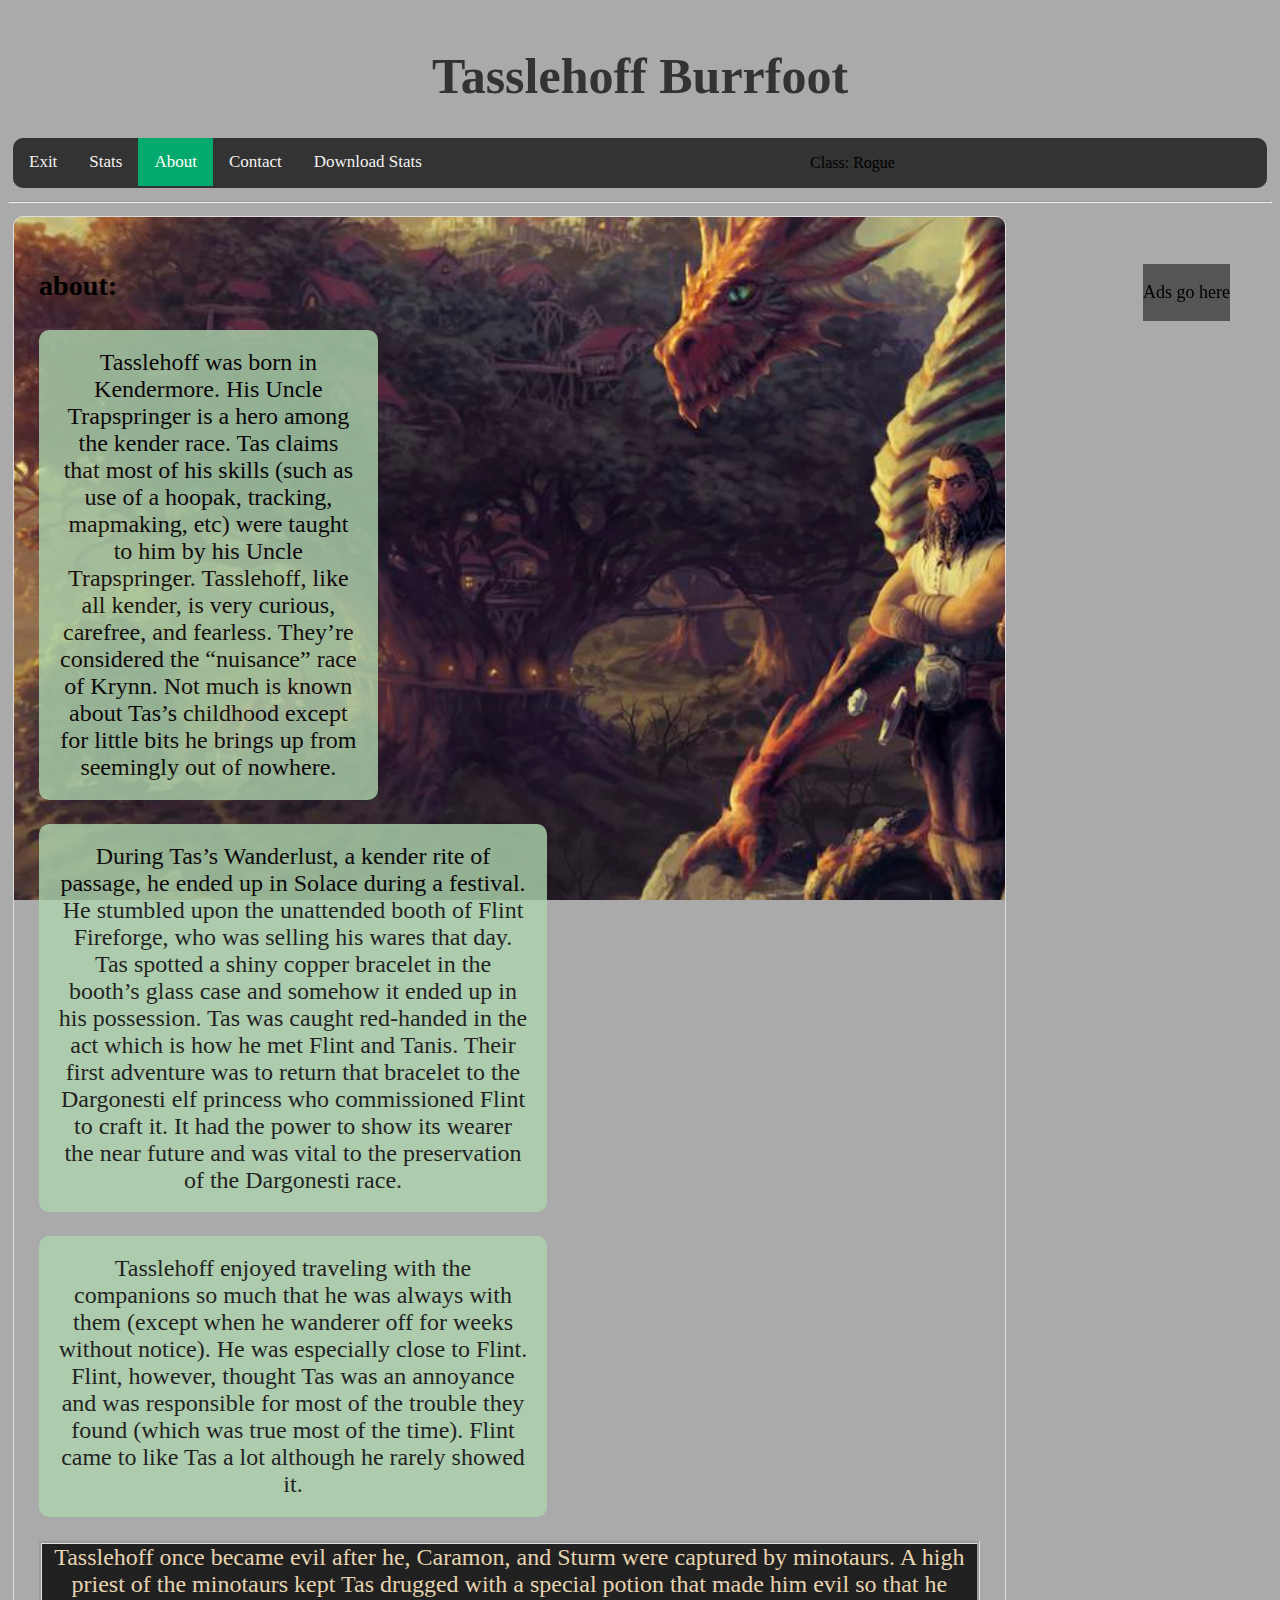
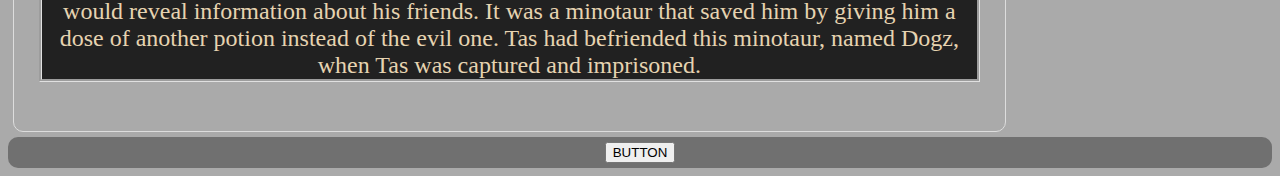
==== about.html @ b39be412 "032923" ====
<!DOCTYPE html>
<html lang="en">

<head>
    <meta charset="UTF-8">
    <meta name="viewport" content="width=device-width, initial-scale=1.0">
    <title>About</title>

    <link rel="stylesheet" type="text/css" href="css/styles.css">

</head>

<body>
    <header>
        <h1>Tasslehoff Burrfoot</h1>
        <div class="topnav">
            <a href="/index.html">Exit</a>
            <a href="/stats.html">Stats</a>
            <a class="active" href="/about.html">About</a>
            <a href="/contact.html">Contact</a>
            <a href="images/tassStats.png" download>Download Stats</a>
            <p class="navbar-text">Class: Rogue</p>
        </div>
    </header>
    <hr>

    <section>

        <div class="grid-container">

            <div id="about" style="background-image: url(images/dragonlance.jpg)">
                <h3>about:</h3>
                <p id="about1">
                    Tasslehoff was born in Kendermore. His Uncle Trapspringer is a hero
                    among the kender race. Tas claims that most of his skills
                    (such as use of a hoopak, tracking, mapmaking, etc) were taught to
                    him by his Uncle Trapspringer. Tasslehoff, like all kender,
                    is very curious, carefree, and fearless. They’re considered the
                    “nuisance” race of Krynn. Not much is known about Tas’s
                    childhood except for little bits he brings up from seemingly out
                    of nowhere.
                </p>
                <p id="about2">
                    During Tas’s Wanderlust, a kender rite of passage, he ended up in Solace during a festival. He
                    stumbled
                    upon the unattended
                    booth of Flint Fireforge, who was selling his wares that day. Tas spotted a shiny copper bracelet in
                    the
                    booth’s glass case
                    and somehow it ended up in his possession. Tas was caught red-handed in the act which is how he met
                    Flint and Tanis. Their
                    first adventure was to return that bracelet to the Dargonesti elf princess who commissioned Flint to
                    craft it. It had the
                    power to show its wearer the near future and was vital to the preservation of the Dargonesti race.
                </p>
                <p id="about3">
                    Tasslehoff enjoyed traveling with the companions so much that he was always with them (except when
                    he
                    wanderer off for weeks
                    without notice). He was especially close to Flint. Flint, however, thought Tas was an annoyance and
                    was
                    responsible for most
                    of the trouble they found (which was true most of the time). Flint came to like Tas a lot although
                    he
                    rarely showed it.
                </p>

                </p>
                <p class="about4">
                    Tasslehoff once became evil after he, Caramon, and Sturm were captured by minotaurs. A high priest
                    of
                    the minotaurs kept
                    Tas drugged with a special potion that made him evil so that he would reveal information about his
                    friends. It was a minotaur
                    that saved him by giving him a dose of another potion instead of the evil one. Tas had befriended
                    this
                    minotaur, named Dogz,
                    when Tas was captured and imprisoned.
                </p>

            </div>
        </div>


    <div id="ads">
        <p>Ads go here</p>
    </div>
</section>
    
    <footer>
        <button type="button" button id="button">BUTTON</button>
        <!--<button id="button"><a href="ResumeOutline.rtf" ;>DOWNLOAD NOW!</a></button>-->
    </footer>



</body>

</html>
---- css/styles.css ----
body {
    /*background-color: #eeeeee;*/
    background-color: #aaaaaa;
    text-align: center;
}

h1 {
    text-align: center;
    font-size: 50px;
    color: #333;

}

h3 {
    text-align: left;
}

/* Add a black background color to the top navigation */
.topnav {
    background-color: #333;
    overflow: hidden;
    border-radius: 10px;
}

/* Style the links inside the navigation bar */
.topnav a {
    float: left;
    color: #f2f2f2;
    text-align: center;
    padding: 14px 16px;
    text-decoration: none;
    font-size: 17px;
}

/* Change the color of links on hover */
.topnav a:hover {
    background-color: #ddd;
    color: black;
}

/* Add a color to the active/current link */
.topnav a.active {
    background-color: #04AA6D;
    color: white;
}

#intro {
    border-style: solid;
    border: 0px solid #0a0a0a;
    /*background-image: url(images/tassStats.png);*/




}

.introBody {
    background-color: #111111;

}

.introPhoto {
    height: 25vw;
    position: relative;
    animation-name: intro;
    animation-duration: 25s;
    animation-delay: 0s;
    animation-iteration-count: 1;


}


@keyframes intro {

    0% {
        opacity: 0;
        right: 0vw;
        bottom: 0vw;
    }

    25% {
        opacity: 0;
        right: 0vw;
        bottom: 20vw;
    }

    50% {
        opacity: 0;
        right: 20vw;
        bottom: 20vw;
    }

    75% {
        opacity: 0;
        right: 30vw;
        bottom: 0vw;
    }

    100% {
        opacity: 1;
        right: 0vw;
        bottom: 0vw;
    }
}


.introButton {
    background-color: #111111;
    padding: 15px 32px;
    text-align: center;
    text-decoration: none;
    display: inline-block;
    font-size: x-large;
    color: #e6dede;
    position: relative;
    animation: enter 3s infinite;
    animation-timing-function: linear;
    animation-delay: 26s;
    opacity: 0;

}

@keyframes enter {
    from {
        opacity: 1;

    }

    to {
        opacity: 0;
        color: #111111;

    }

}

.quote1 {
    border-style: none;
    font-size: x-large;
    color: #aaaaaa;
    animation-name: quote;
    animation-duration: 4s;
    animation-delay: 2s;
    animation-iteration-count: 1;
    opacity: 0;
    margin: 3vw 40vw 0vw 20vw;
}

@keyframes quote {
    0% {
        opacity: 0;

    }

    25% {
        opacity: 0.3;

    }

    50% {
        opacity: 1;

    }

    75% {
        opacity: 0.5;

    }

    100% {
        opacity: 0;

    }
}

.quote2 {
    border-style: none;
    margin: 0vw 45vw 0vw 20vw;
    font-size: x-large;
    color: #aaaaaa;
    animation-name: quote;
    animation-duration: 7s;
    animation-delay: 6s;
    animation-iteration-count: 1;
    opacity: 0;
}

@keyframes quote {
    0% {
        opacity: 0;

    }

    25% {
        opacity: 0.5;

    }

    50% {
        opacity: 1;

    }

    75% {
        opacity: 1;

    }

    100% {
        opacity: 0;

    }
}

.quote3 {
    border-style: none;
    margin: 0vw 45vw 0vw 20vw;
    font-size: x-large;
    color: #aaaaaa;
    animation-name: quote;
    animation-duration: 8s;
    animation-delay: 13s;
    animation-iteration-count: 1;
    opacity: 0;
}

@keyframes quote {
    0% {
        opacity: 0;

    }

    25% {
        opacity: 0.5;

    }

    50% {
        opacity: 1;

    }

    75% {
        opacity: 1;

    }

    100% {
        opacity: 0;

    }
}


/*.main{
    width: 60%;
}*/
#about {
    border-style: groove;
    padding: 2%;
    font-size: x-large;
    /*background-image: url("images/dragonlance.jpg");*/
    background-size: cover;
    width: 75%;
    border: 3px solid #0a0a0a;
    border: 1px solid #ddd;
    border-radius: 10px;
    background-attachment: fixed;
}

#about1 {
    /* border-style: hidden;*/
    padding: 2%;
    font-size: x-large;
    background-color: #aed5ae;
    position: left;
    width: 32%;
    opacity: 0.8;
    border-radius: 10px;
}

#about2 {
    padding: 2%;
    font-size: x-large;
    background-color: #aed5ae;
    position: left;
    width: 50%;
    opacity: 0.8;
    border-radius: 10px;
}

#about3 {
    padding: 2%;
    font-size: x-large;
    background-color: #aed5ae;
    position: left;
    width: 50%;
    opacity: 0.8;
    border-radius: 10px;
}

.about4 {
    background-color: #000000;
    color: wheat;
    border-style: groove;
    font-size: x-large;
    opacity: 0.8;
}

#ads {
    border-style: none;
    font-size: x-large;
    background-color: #575454;
    position: fixed;
    top: 8px;
    right: 50px;
    font-size: 18px;
    margin-top: 20vw;
}

.grid-container {
    display: gird;
    grid-template-columns: 1fr 1fr;
    grid-gap: 20px;
}

/* *aside { 
	/* border: 3px solid #73AD21; 
    font-size: x-large;
    background-color: #aaaaaa;
    position: absolute;
    top: 230px;
    right: 0;
    width: 370px;
    height: 30%;
*/
footer {
    background: #707070;
    border-radius: 10px;
}

header,
nav,
section,
aside,
footer {
    padding: 5px;
}

#section1 {
    border-style: solid;
    border: 3px solid #0a0a0a;
    border-radius: 500px 500px 0px 0px;
    padding: 5px;
    /*background-image: url("images/tassFire.webp");*/
    height: 300px;
    margin: 10px 300px 10px 300px;
    background-attachment: fixed;
    background-position: center;
    background-repeat: no-repeat;
    background-color: black;

}

#section2 {
    border-style: solid;
    border: 3px solid #0a0a0a;
    border-radius: 0px 0px 500px 500px;
    padding: 5px;
    /*background-image: url("images/tassFire.webp");*/
    height: 300px;
    margin: 10px 300px 10px 300px;
    background-attachment: fixed;
    background-position: center;
}

#social {
    margin-top: 500px;
}
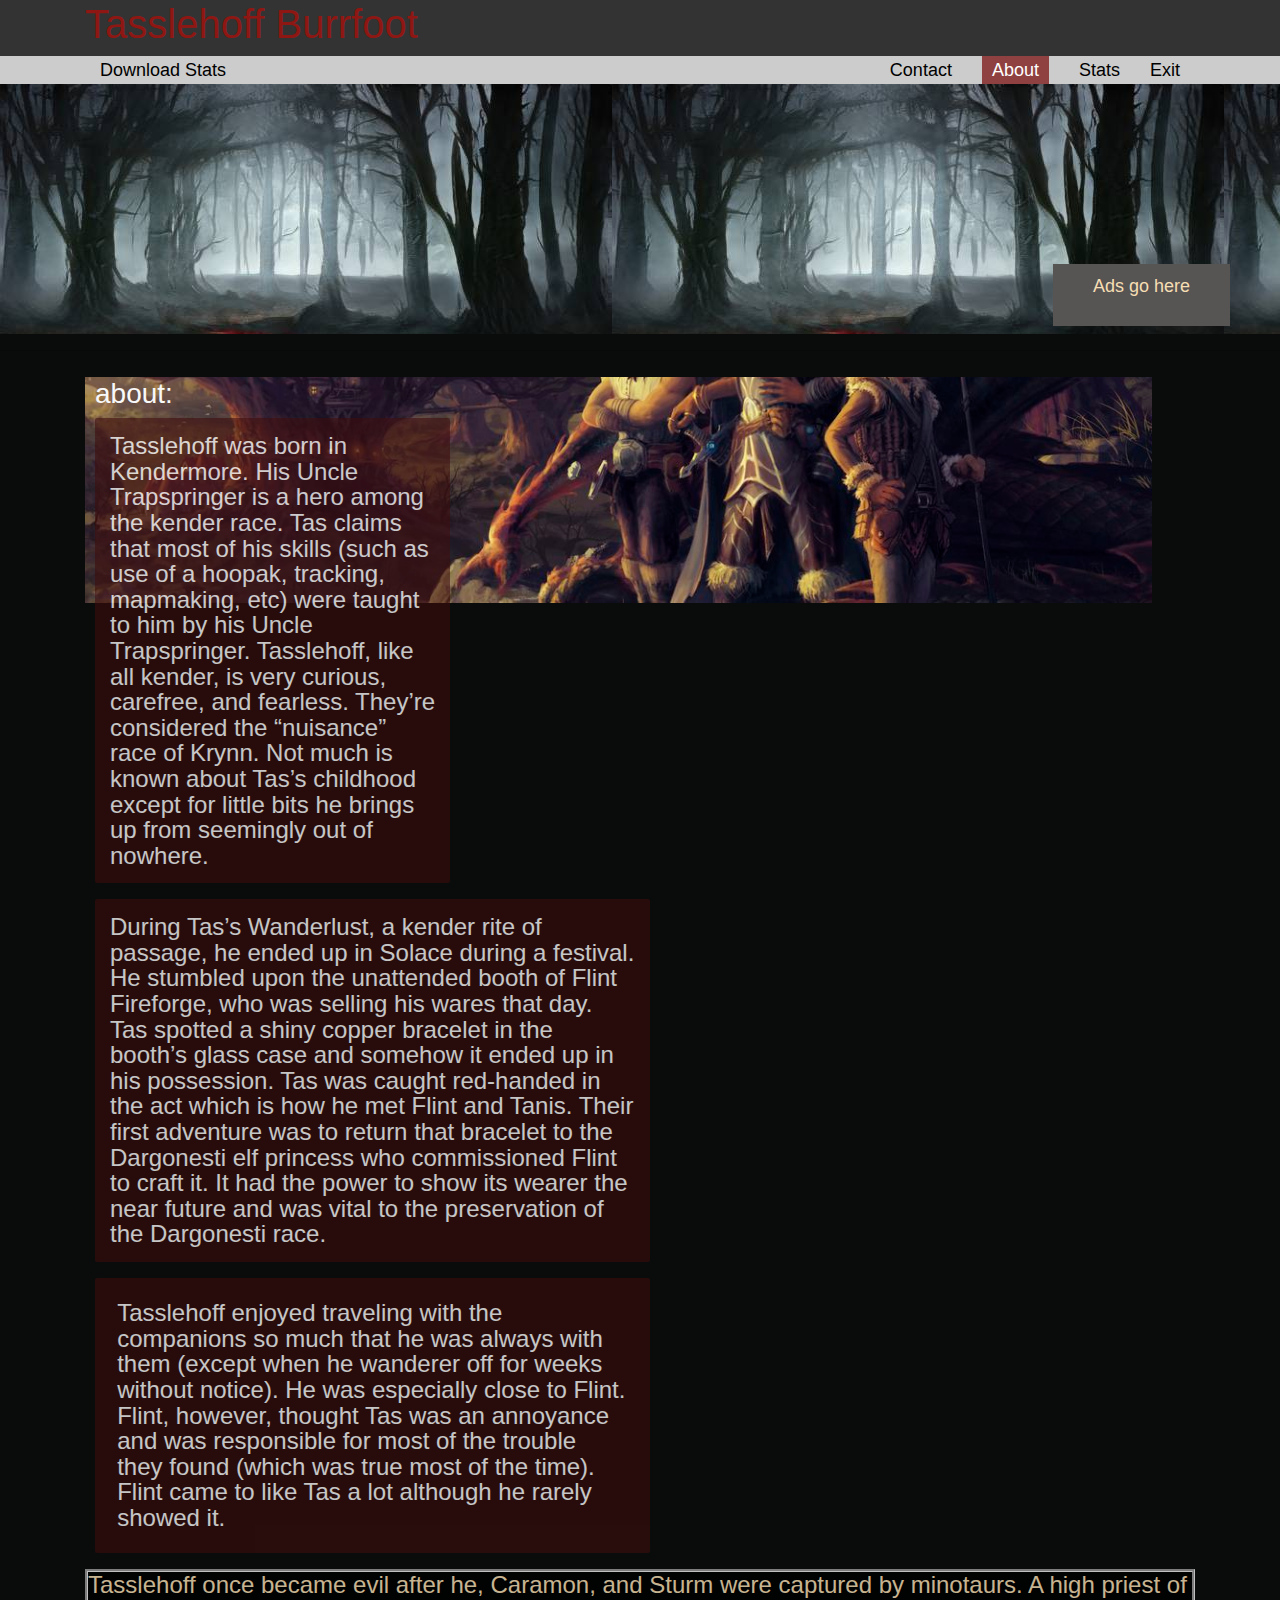
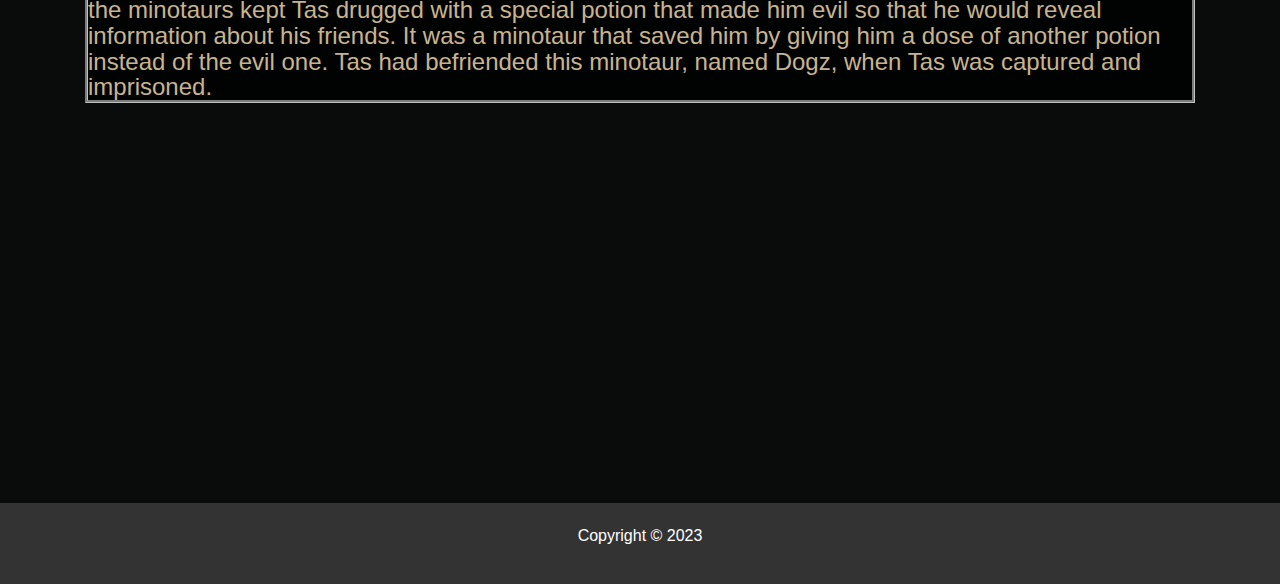
==== commit e9b2d982: "050223" ====
--- a/about.html
+++ b/about.html
@@ -5,28 +5,42 @@
     <meta charset="UTF-8">
     <meta name="viewport" content="width=device-width, initial-scale=1.0">
     <title>About</title>
-
+    <link rel="stylesheet" href="https://stackpath.bootstrapcdn.com/bootstrap/4.3.1/css/bootstrap.min.css"
+        integrity="sha384-ggOyR0iXCbMQv3Xipma34MD+dH/1fQ784/j6cY/iJTQUOhcWr7x9JvoRxT2MZw1T" crossorigin="anonymous">
+    <script src="https://cdn.jsdelivr.net/npm/bootstrap@5.3.0-alpha3/dist/js/bootstrap.bundle.min.js"
+        integrity="sha384-ENjdO4Dr2bkBIFxQpeoTz1HIcje39Wm4jDKdf19U8gI4ddQ3GYNS7NTKfAdVQSZe"
+        crossorigin="anonymous"></script>
     <link rel="stylesheet" type="text/css" href="css/styles.css">
-
 </head>
 
 <body>
-    <header>
-        <h1>Tasslehoff Burrfoot</h1>
-        <div class="topnav">
-            <a href="/index.html">Exit</a>
-            <a href="/stats.html">Stats</a>
-            <a class="active" href="/about.html">About</a>
-            <a href="/contact.html">Contact</a>
-            <a href="images/tassStats.png" download>Download Stats</a>
-            <p class="navbar-text">Class: Rogue</p>
+    <header id="mainHeader">
+        <div class="container">
+            <h1>Tasslehoff Burrfoot</h1>
         </div>
     </header>
+
+    <nav id="mainNav">
+        <div class="container">
+            <ul>
+                <li><a href="/index.html">Exit</a></li>
+                <li><a href="/stats.html">Stats</a></li>
+                <li><a class="active" href="/about.html">About</a></li>
+                <li><a href="/contact.html">Contact</a></li>
+                <li style="float:left"><a href="images/tassStats.png" download>Download Stats</a></li>
+            </ul>
+        </div>
+    </nav>
+
+    <section id="jumbo">
+        <div class="container">
+
+        </div>
+    </section>
+
     <hr>
 
-    <section>
-
-        <div class="grid-container">
+        <div class="container">
 
             <div id="about" style="background-image: url(images/dragonlance.jpg)">
                 <h3>about:</h3>
@@ -80,18 +94,15 @@
 
             </div>
         </div>
-
-
+   
+    <div class="clearFix"></div>
     <div id="ads">
         <p>Ads go here</p>
     </div>
-</section>
     
-    <footer>
-        <button type="button" button id="button">BUTTON</button>
-        <!--<button id="button"><a href="ResumeOutline.rtf" ;>DOWNLOAD NOW!</a></button>-->
+    <footer id="mainFooter">
+        <p>Copyright &copy; 2023</p>
     </footer>
-
 
 
 </body>
--- a/css/styles.css
+++ b/css/styles.css
@@ -1,68 +1,97 @@
 body {
-    /*background-color: #eeeeee;*/
-    background-color: #aaaaaa;
-    text-align: center;
-}
-
-h1 {
-    text-align: center;
-    font-size: 50px;
-    color: #333;
-
-}
-
-h3 {
-    text-align: left;
-}
+
+    background-color: #0a0c0b;
+    color: whitesmoke;
+    font-family: Arial, Helvetica, sans-serif;
+    font-size: 16px;
+    line-height: 1.6em;
+    margin: 0;
+}
+.clearFix {
+    clear: both;
+}
+.container {
+    
+    margin: auto;
+    overflow: hidden;
+    
+}
+#mainHeader {
+    background-color: #333;
+    color: rgba(199, 7, 0, 0.637);
+}
+#mainFooter {
+    background-color: #333;
+    color: #fff;
+    text-align: center;
+    padding: 20px;
+    margin-top: 30%;
+}
+
+/* NAVIGATION BAR */
 
 /* Add a black background color to the top navigation */
-.topnav {
-    background-color: #333;
-    overflow: hidden;
-    border-radius: 10px;
-}
-
+#mainNav {
+    background-color: #ccc;
+    color: black;
+    position: -webkit-sticky;
+    position: sticky;
+    top: 0;
+    z-index: 1;
+    
+    
+}
+#mainNav ul {
+    padding: 0;
+    margin: 0;
+    list-style: none;
+}
+#mainNav li {
+    float: right;
+    display: inline;
+    padding: 2px 15px 0 15px;
+    
+
+}
 /* Style the links inside the navigation bar */
-.topnav a {
-    float: left;
-    color: #f2f2f2;
-    text-align: center;
-    padding: 14px 16px;
-    text-decoration: none;
-    font-size: 17px;
+#mainNav a {
+   color: black;
+   text-decoration: none;
+   font-size: 18px;
 }
 
 /* Change the color of links on hover */
-.topnav a:hover {
-    background-color: #ddd;
-    color: black;
+#mainNav li:hover {
+    background: #ddd;
+    
 }
 
 /* Add a color to the active/current link */
-.topnav a.active {
-    background-color: #04AA6D;
+#mainNav li a.active {
+    background-color: #7a0e0ebb;
     color: white;
-}
-
-#intro {
+    padding: 10px;
+}
+
+
+/* INDEX PAGE */
+
+#div.index {
     border-style: solid;
     border: 0px solid #0a0a0a;
     /*background-image: url(images/tassStats.png);*/
-
-
-
-
-}
-
-.introBody {
+}
+
+.index {
     background-color: #111111;
-
-}
-
-.introPhoto {
+    text-align: center;
+
+}
+
+.indexPhoto {
     height: 25vw;
     position: relative;
-    animation-name: intro;
+    animation-name: index;
     animation-duration: 25s;
     animation-delay: 0s;
     animation-iteration-count: 1;
@@ -71,7 +100,8 @@
 }
 
 
-@keyframes intro {
+
+@keyframes index {
 
     0% {
         opacity: 0;
@@ -105,6 +135,94 @@
 }
 
 
+.indexButton {
+    background-color: #111111;
+    padding: 15px 32px;
+    text-align: center;
+    text-decoration: none;
+    display: inline-block;
+    font-size: x-large;
+    color: #e6dede;
+    position: relative;
+    animation: enter 3s infinite;
+    animation-timing-function: linear;
+    animation-delay: 0s; /*26s*/
+    opacity: 0;   
+    z-index: 1;
+    
+}
+
+
+div.quote1 {
+    border-style: none;
+    font-size: x-large;
+    color: #aaaaaa;
+    position: relative;
+    animation-name: quote;
+    animation-duration: 4s;
+    animation-delay: 2s;
+    animation-iteration-count: 1;
+    opacity: 0;
+    margin: 0vw 40vw 0vw 20vw;
+}
+
+@keyframes quote {
+    0% {
+        opacity: 0;
+
+    }
+
+    25% {
+        opacity: 0.3;
+
+    }
+
+    50% {
+        opacity: 1;
+
+    }
+
+    75% {
+        opacity: 0.5;
+
+    }
+
+    100% {
+        opacity: 0;
+
+    }
+}
+
+.quote2 {
+    border-style: none;
+    margin: 0vw 45vw 0vw 20vw;
+    font-size: x-large;
+    color: #aaaaaa;
+    position: relative;
+    animation-name: quote;
+    animation-duration: 7s;
+    animation-delay: 6s;
+    animation-iteration-count: 1;
+    opacity: 0;
+}
+
+
+
+
+.quote3 {
+    border-style: none;
+    margin: 0vw 45vw 0vw 20vw;
+    font-size: x-large;
+    color: #aaaaaa;
+    position: relative;
+    animation-name: quote;
+    animation-duration: 8s;
+    animation-delay: 13s;
+    animation-iteration-count: 1;
+    opacity: 0;
+}
+
+/*BUTTON TO INTRO PAGE*/
 .introButton {
     background-color: #111111;
     padding: 15px 32px;
@@ -116,7 +234,7 @@
     position: relative;
     animation: enter 3s infinite;
     animation-timing-function: linear;
-    animation-delay: 26s;
+    animation-delay: 28s;
     opacity: 0;
 
 }
@@ -135,246 +253,175 @@
 
 }
 
-.quote1 {
-    border-style: none;
-    font-size: x-large;
-    color: #aaaaaa;
-    animation-name: quote;
-    animation-duration: 4s;
-    animation-delay: 2s;
-    animation-iteration-count: 1;
-    opacity: 0;
-    margin: 3vw 40vw 0vw 20vw;
-}
-
-@keyframes quote {
-    0% {
-        opacity: 0;
-
-    }
-
-    25% {
-        opacity: 0.3;
-
-    }
-
-    50% {
-        opacity: 1;
-
-    }
-
-    75% {
-        opacity: 0.5;
-
-    }
-
-    100% {
-        opacity: 0;
-
-    }
-}
-
-.quote2 {
-    border-style: none;
-    margin: 0vw 45vw 0vw 20vw;
-    font-size: x-large;
-    color: #aaaaaa;
-    animation-name: quote;
-    animation-duration: 7s;
-    animation-delay: 6s;
-    animation-iteration-count: 1;
-    opacity: 0;
-}
-
-@keyframes quote {
-    0% {
-        opacity: 0;
-
-    }
-
-    25% {
-        opacity: 0.5;
-
-    }
-
-    50% {
-        opacity: 1;
-
-    }
-
-    75% {
-        opacity: 1;
-
-    }
-
-    100% {
-        opacity: 0;
-
-    }
-}
-
-.quote3 {
-    border-style: none;
-    margin: 0vw 45vw 0vw 20vw;
-    font-size: x-large;
-    color: #aaaaaa;
-    animation-name: quote;
-    animation-duration: 8s;
-    animation-delay: 13s;
-    animation-iteration-count: 1;
-    opacity: 0;
-}
-
-@keyframes quote {
-    0% {
-        opacity: 0;
-
-    }
-
-    25% {
-        opacity: 0.5;
-
-    }
-
-    50% {
-        opacity: 1;
-
-    }
-
-    75% {
-        opacity: 1;
-
-    }
-
-    100% {
-        opacity: 0;
-
-    }
-}
-
-
-/*.main{
-    width: 60%;
-}*/
-#about {
-    border-style: groove;
-    padding: 2%;
-    font-size: x-large;
-    /*background-image: url("images/dragonlance.jpg");*/
-    background-size: cover;
-    width: 75%;
-    border: 3px solid #0a0a0a;
-    border: 1px solid #ddd;
-    border-radius: 10px;
-    background-attachment: fixed;
-}
-
-#about1 {
-    /* border-style: hidden;*/
-    padding: 2%;
-    font-size: x-large;
-    background-color: #aed5ae;
-    position: left;
-    width: 32%;
-    opacity: 0.8;
-    border-radius: 10px;
-}
-
-#about2 {
-    padding: 2%;
-    font-size: x-large;
-    background-color: #aed5ae;
-    position: left;
-    width: 50%;
-    opacity: 0.8;
-    border-radius: 10px;
-}
-
-#about3 {
-    padding: 2%;
-    font-size: x-large;
-    background-color: #aed5ae;
-    position: left;
-    width: 50%;
-    opacity: 0.8;
-    border-radius: 10px;
-}
-
-.about4 {
-    background-color: #000000;
-    color: wheat;
-    border-style: groove;
-    font-size: x-large;
-    opacity: 0.8;
-}
-
-#ads {
-    border-style: none;
-    font-size: x-large;
-    background-color: #575454;
-    position: fixed;
-    top: 8px;
-    right: 50px;
-    font-size: 18px;
-    margin-top: 20vw;
-}
-
-.grid-container {
-    display: gird;
-    grid-template-columns: 1fr 1fr;
-    grid-gap: 20px;
-}
-
-/* *aside { 
-	/* border: 3px solid #73AD21; 
-    font-size: x-large;
-    background-color: #aaaaaa;
-    position: absolute;
-    top: 230px;
-    right: 0;
-    width: 370px;
-    height: 30%;
-*/
-footer {
-    background: #707070;
-    border-radius: 10px;
-}
-
-header,
-nav,
-section,
-aside,
-footer {
-    padding: 5px;
-}
-
-#section1 {
+/*INTRO PAGE*/
+
+.introBody {
+    background-color: #111111;
+    margin: 40vw 1vw 40vw 1vw;
+}
+
+#rogue {
+    font-size: x-large;
+    color: #e6dede;
+}
+
+#sec1 {
     border-style: solid;
     border: 3px solid #0a0a0a;
     border-radius: 500px 500px 0px 0px;
     padding: 5px;
     /*background-image: url("images/tassFire.webp");*/
     height: 300px;
-    margin: 10px 300px 10px 300px;
+    margin: 10px 50px 10px 50px;
     background-attachment: fixed;
     background-position: center;
     background-repeat: no-repeat;
     background-color: black;
-
-}
-
-#section2 {
+    animation-name: intro;
+    animation-duration: 3s;
+    animation-iteration-count: 1;
+
+}
+
+@keyframes intro {
+
+    0% {
+        opacity: 0;
+        right: 0vw;
+        bottom: 0vw;
+    }
+
+    25% {
+        opacity: 0;
+        right: 0vw;
+        bottom: 20vw;
+    }
+
+    50% {
+        opacity: 0;
+        right: 20vw;
+        bottom: 20vw;
+    }
+
+    75% {
+        opacity: 0;
+        right: 30vw;
+        bottom: 0vw;
+    }
+
+    100% {
+        opacity: 1;
+        right: 0vw;
+        bottom: 0vw;
+    }
+}
+
+
+#sec2 {
     border-style: solid;
     border: 3px solid #0a0a0a;
     border-radius: 0px 0px 500px 500px;
     padding: 5px;
     /*background-image: url("images/tassFire.webp");*/
     height: 300px;
-    margin: 10px 300px 10px 300px;
+    margin: 10px 50px 10px 50px;
     background-attachment: fixed;
     background-position: center;
-}
-
+    animation-name: intro;
+    animation-duration: 3s;
+    animation-iteration-count: 1;
+
+}
+
+/*ABOUT PAGE*/
+
+
+h3 {
+    text-align: left;
+    color: rgb(248, 248, 248);
+    margin-left: 10px;
+    margin-top: 10px;
+}
+#about {
+    font-size: 18px;
+    background-size: auto;
+    background-attachment: fixed;
+   background-size: 90%;
+    background-repeat: no-repeat;
+}
+
+#about1 {
+    /* border-style: hidden;*/
+    padding: 15px;
+    font-size: x-large;
+    background-color: #3f0e0eb9;
+    position: left;
+    width: 32%;
+    opacity: 0.8;
+    border-radius: 2px;
+    margin-left: 10px;
+}
+
+#about2 {
+    padding: 15px;
+    font-size: x-large;
+    background-color: #3f0e0eb9;
+    position: left;
+    width: 50%;
+    opacity: 0.8;
+    border-radius: 2px;
+    margin-left: 10px;
+}
+
+#about3 {
+    padding: 2%;
+    font-size: x-large;
+    background-color: #3f0e0eb9;
+    position: left;
+    width: 50%;
+    opacity: 0.8;
+    border-radius: 2px;
+    margin-left: 10px;
+    margin-right: 10px;
+}
+
+.about4 {
+    background-color: #000000;
+    color: wheat;
+    border-style: groove;
+    font-size: x-large;
+    opacity: 0.8;
+}
+
+/*ADS ON ABOUT PAGE*/
+#ads {
+    border-style: none;
+    background-color: #575454;
+    font-size: 18px;
+    color: wheat;
+    position: absolute;
+    top: 8px;
+    right: 50px;
+    margin-top: 20vw;
+    padding: 10px 40px;
+}
+
+/*STATS PAGE*/
+
+#jumbo {
+    background-image: url(../images/darkfan.jpg);
+    background-position: fixed;
+    min-height: 250px;
+    text-align: center;
+}
 #social {
-    margin-top: 500px;
+    margin-top: 100px;
+}
+
+/*CONTACT PAGE*/
+#contactSection{
+    text-align: center;
+    width: 600px;
+    margin-left: auto;
+    margin-right: auto;
 }